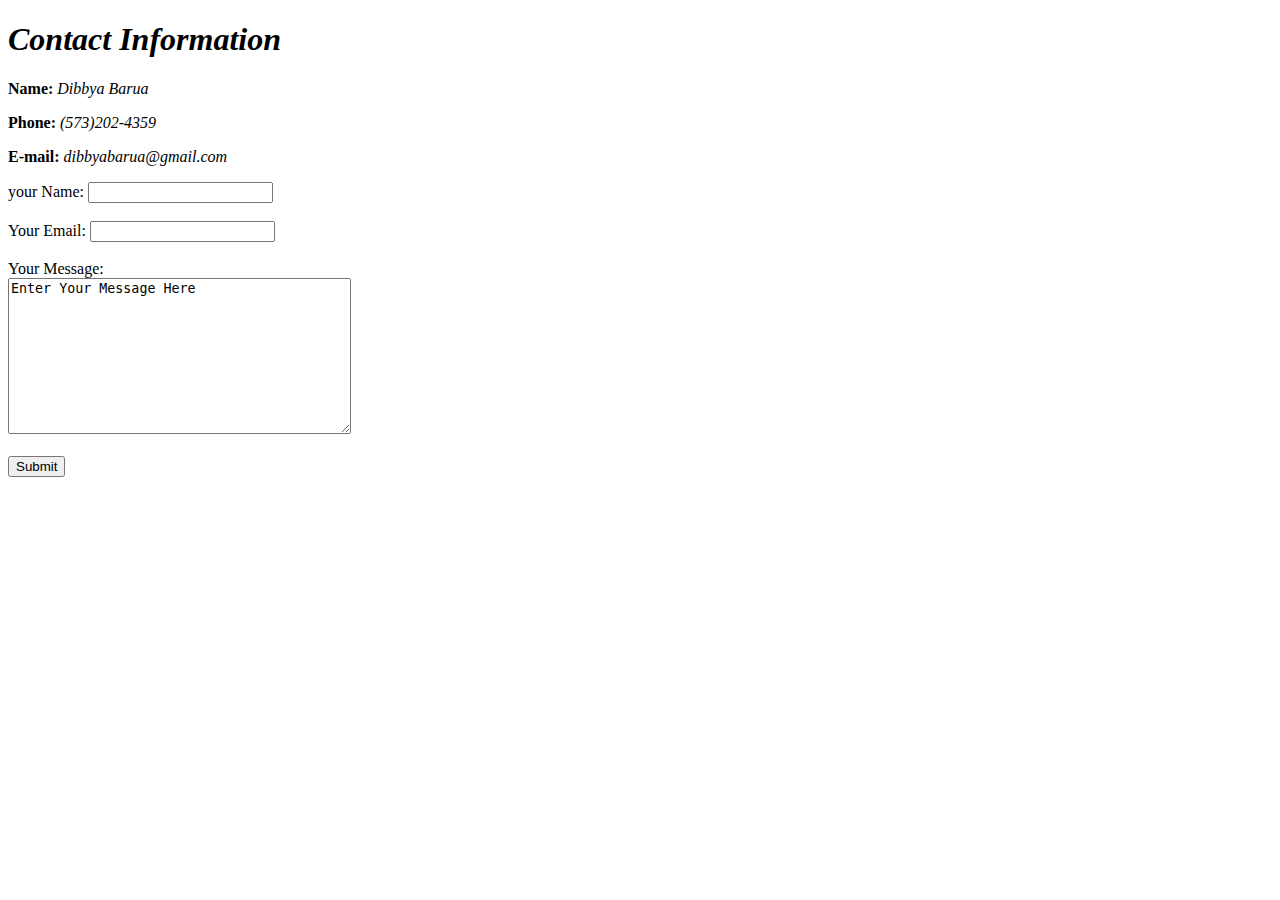
==== contact.html @ 6a0207a3 "Add init_CV_Website_files" ====
<!DOCTYPE html>
<html lang="en">
<head>
    <meta charset="UTF-8">
    <meta http-equiv="X-UA-Compatible" content="IE=edge">
    <meta name="viewport" content="width=device-width, initial-scale=1.0">
    <title>Contact Me</title>
</head>
<body>
    <h1><em>Contact Information</em></h1>
    <p><strong>Name: </strong><em>Dibbya Barua</em></p>
    <p><strong>Phone: </strong><em>(573)202-4359</em></p>
    <p><strong>E-mail: </strong><em>dibbyabarua@gmail.com</em></p>

    <form action="mailto:dibbyabarua@gmail.com" method="post" enctype="text/plain">
        <label>your Name:</label>
        <input type="text" name="Name" value="">
        <br>
        <br>
        <label>Your Email:</label>
        <input type="email" name="E-mail" value="">
        <br>
        <br>
        <label>Your Message:</label>
        <br>
        <textarea rows="10" cols="40" name="Message">Enter Your Message Here</textarea>
        <br>
        <br>
        <input type="submit" name="">
    </form>
</body>
</html>
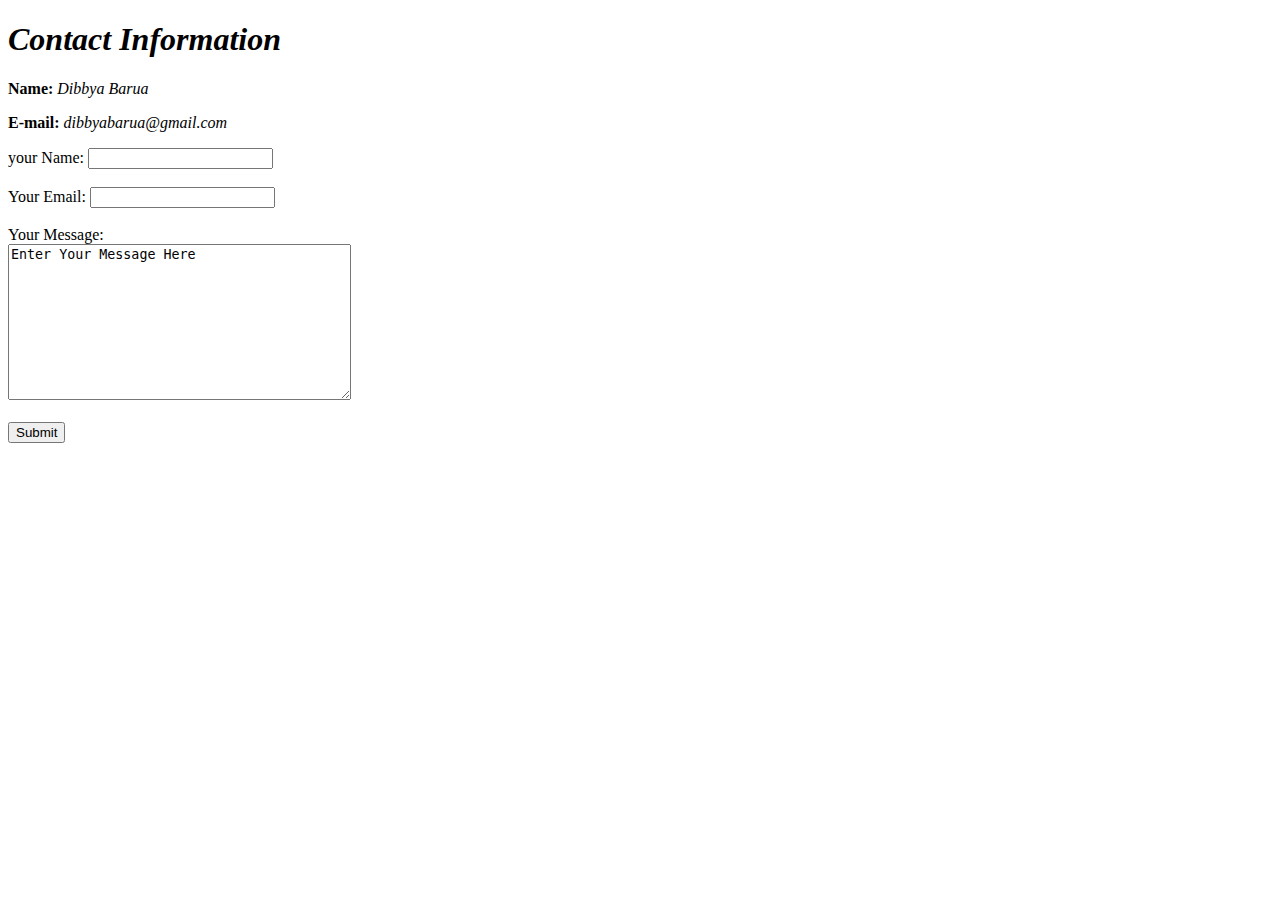
==== commit cd86809b: "Update contact.html" ====
--- a/contact.html
+++ b/contact.html
@@ -9,7 +9,7 @@
 <body>
     <h1><em>Contact Information</em></h1>
     <p><strong>Name: </strong><em>Dibbya Barua</em></p>
-    <p><strong>Phone: </strong><em>(573)202-4359</em></p>
+    <!--<p><strong>Phone: </strong><em>(573)202-4359</em></p>-->
     <p><strong>E-mail: </strong><em>dibbyabarua@gmail.com</em></p>
 
     <form action="mailto:dibbyabarua@gmail.com" method="post" enctype="text/plain">
@@ -29,4 +29,4 @@
         <input type="submit" name="">
     </form>
 </body>
-</html>+</html>
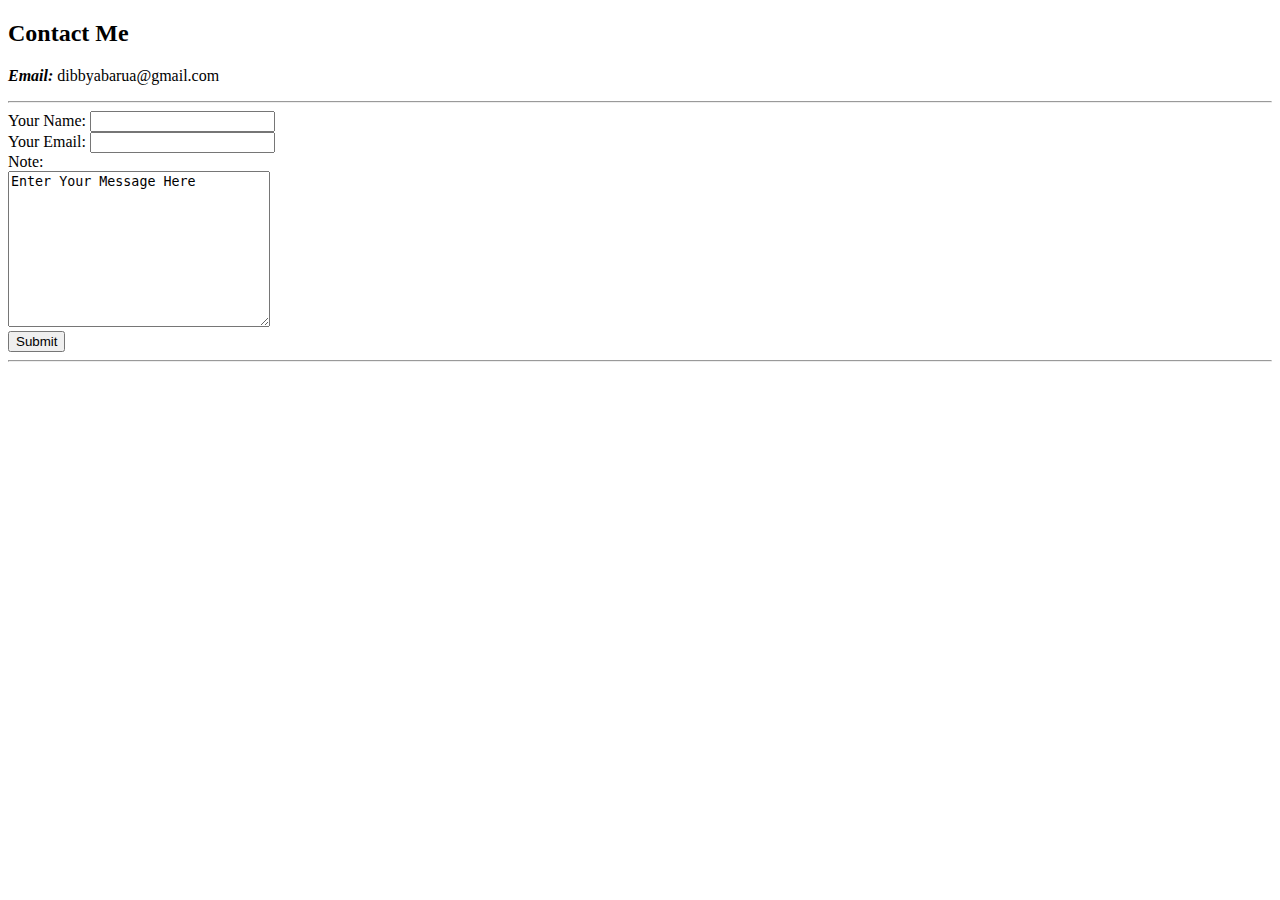
==== commit 06e77779: "Website Updated with new pictures and Files" ====
--- a/contact.html
+++ b/contact.html
@@ -2,31 +2,25 @@
 <html lang="en">
 <head>
     <meta charset="UTF-8">
-    <meta http-equiv="X-UA-Compatible" content="IE=edge">
-    <meta name="viewport" content="width=device-width, initial-scale=1.0">
     <title>Contact Me</title>
 </head>
 <body>
-    <h1><em>Contact Information</em></h1>
-    <p><strong>Name: </strong><em>Dibbya Barua</em></p>
-    <!--<p><strong>Phone: </strong><em>(573)202-4359</em></p>-->
-    <p><strong>E-mail: </strong><em>dibbyabarua@gmail.com</em></p>
+    <h2>Contact Me</h2>
+    <p><em><strong>Email:</strong></em> dibbyabarua@gmail.com</p>
+    
+    <hr>
 
     <form action="mailto:dibbyabarua@gmail.com" method="post" enctype="text/plain">
-        <label>your Name:</label>
-        <input type="text" name="Name" value="">
-        <br>
-        <br>
-        <label>Your Email:</label>
-        <input type="email" name="E-mail" value="">
-        <br>
-        <br>
-        <label>Your Message:</label>
-        <br>
-        <textarea rows="10" cols="40" name="Message">Enter Your Message Here</textarea>
-        <br>
+        <label>Your Name: </label>
+        <input type="text" name="Name" value=""> <br>
+        <label>Your Email: </label>
+        <input type="email" name="Email" value=""> <br>
+        <label>Note: </label> <br>
+        <textarea name="Note" rows="10" cols="30">Enter Your Message Here</textarea>
         <br>
         <input type="submit" name="">
     </form>
+
+    <hr>
 </body>
-</html>
+</html>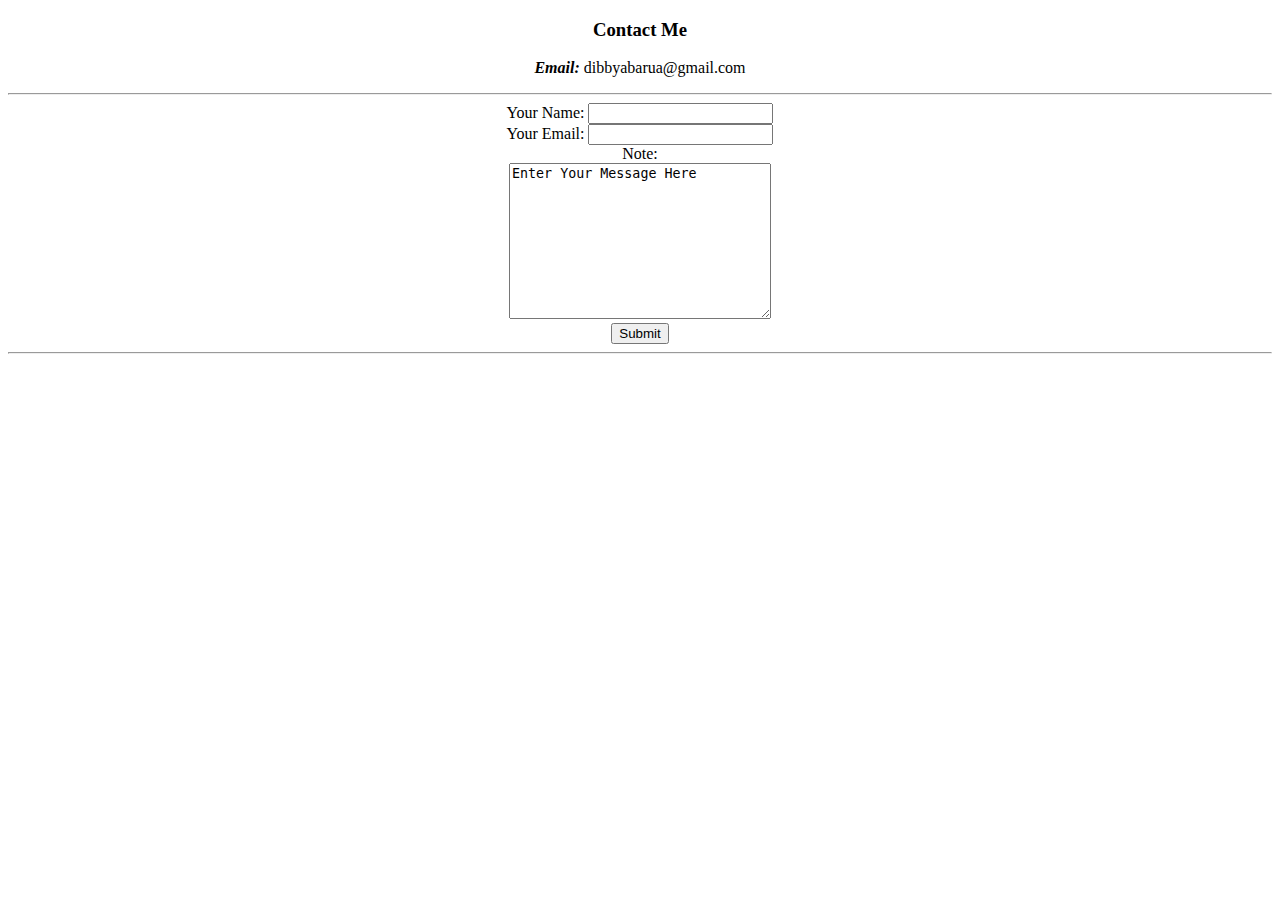
==== commit 47365dd5: "Alpha Update with CSS linked into the website" ====
--- a/contact.html
+++ b/contact.html
@@ -3,9 +3,10 @@
 <head>
     <meta charset="UTF-8">
     <title>Contact Me</title>
+    <link rel="stylesheet" href="css/styles.css">
 </head>
-<body>
-    <h2>Contact Me</h2>
+<body align="center">
+    <h3>Contact Me</h3>
     <p><em><strong>Email:</strong></em> dibbyabarua@gmail.com</p>
     
     <hr>
